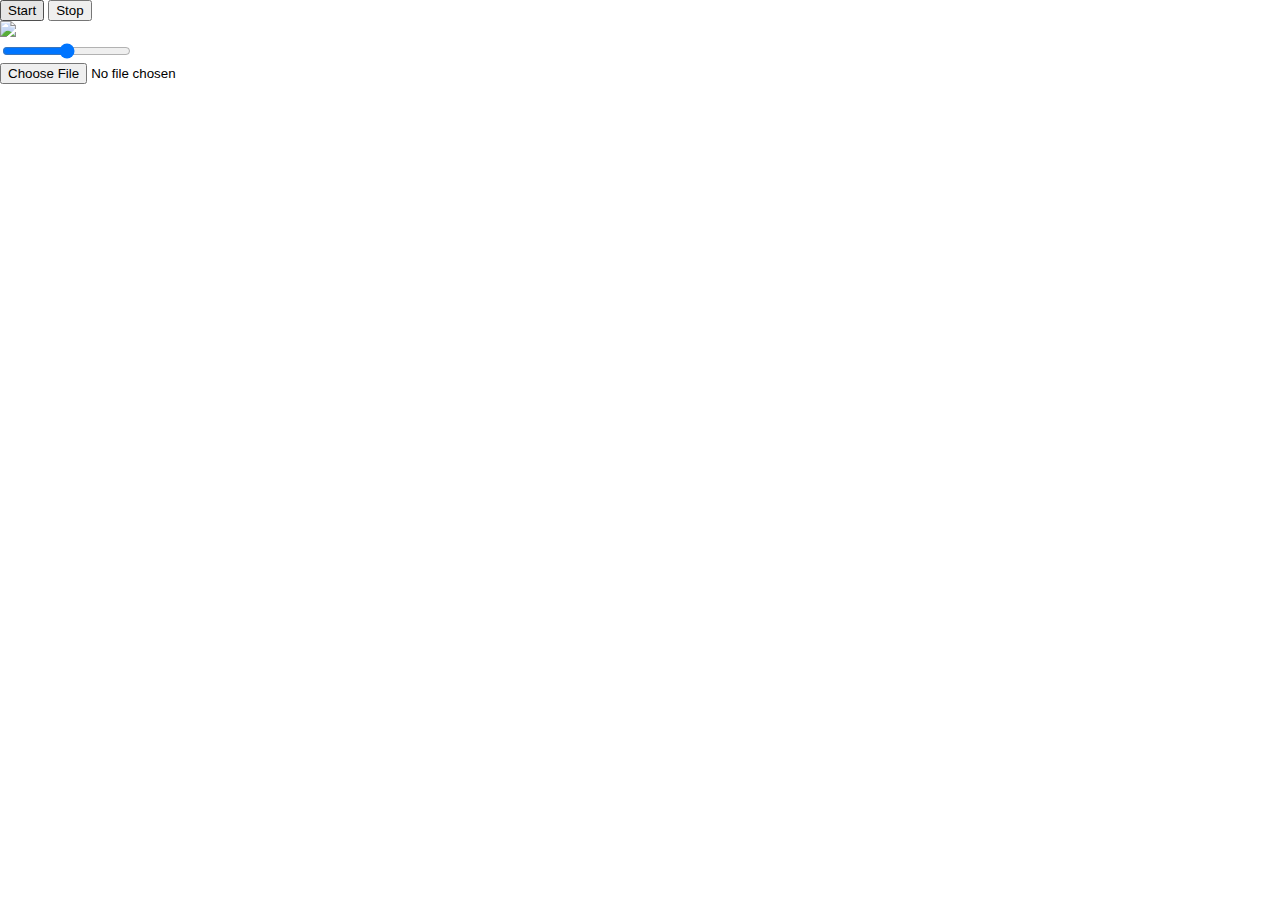
==== listener.html @ 39ed37f9 "Add basic landing." ====
<!doctype html>
<html>

<head>
    <title>Meltdown</title>
    <meta charset="utf-8">
    <style>
        body {
            margin: 0;
        }
    </style>
    <script src="lib/capture.js"></script>
    <script src="js/main.js"></script>
</head>

<body>
    <div>
    <button onclick="onLoad()" style="display: inline-block;" id="startButton">
        Start
    </button>
    <button onclick="stop()" style="display: inline-block;">
        Stop
    </button>
    </div>
    <div><img id="image" src="./resources/maxresdefault.jpg"/></div>
    <div><input type="range" id="vol" name="vol" min="100" max="20000" step="50" onchange="sliderInput(this.value)"/></div>
    <input type="file" id="uploader" accept="image/*" />
</body>

</html>
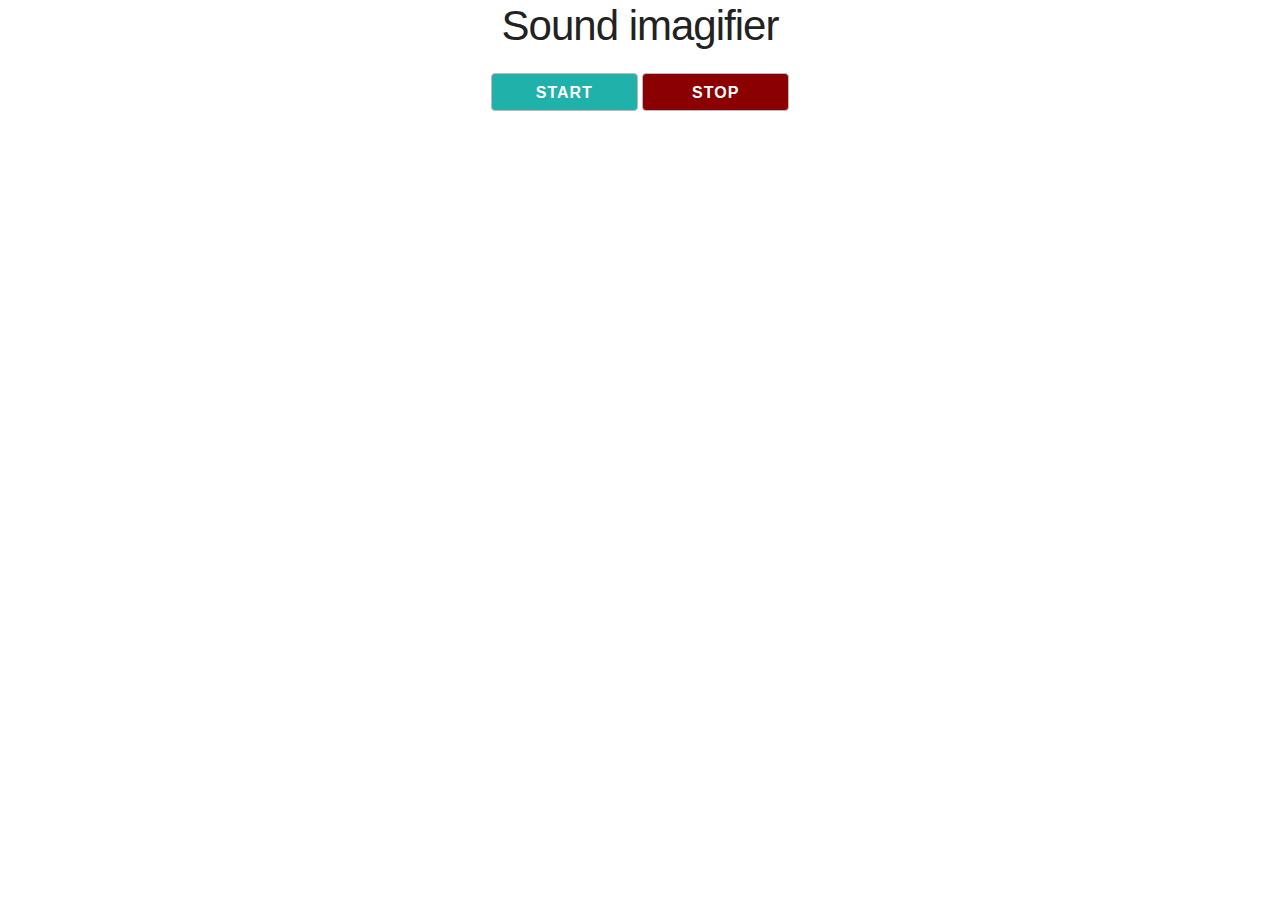
==== commit b99cce5b: "listener.html: add styles and markup." ====
--- a/listener.html
+++ b/listener.html
@@ -3,28 +3,51 @@
 
 <head>
     <title>Meltdown</title>
+
+    <link rel="stylesheet" href="css/normalize.css">
+    <link rel="stylesheet" href="css/skeleton.css">
+    <link rel="stylesheet" href="css/listener.css">
+
     <meta charset="utf-8">
-    <style>
-        body {
-            margin: 0;
-        }
-    </style>
+
     <script src="lib/capture.js"></script>
     <script src="js/main.js"></script>
+    <script src="js/listener.js"></script>
 </head>
 
 <body>
-    <div>
-    <button onclick="onLoad()" style="display: inline-block;" id="startButton">
-        Start
-    </button>
-    <button onclick="stop()" style="display: inline-block;">
-        Stop
-    </button>
+    <div class="container">
+        <div class="row">
+            <div class="twelve columns" style="text-align: center;">
+                <h2>Sound imagifier</h2>
+            </div>
+        </div>
+        <div class="row">
+            <div class="twelve columns" style="text-align: center;">
+                <button onclick="onLoad()" style="display: inline-block;" id="startButton">
+                    Start
+                </button>
+                <button onclick="stop()" style="display: inline-block;" id="stopButton">
+                    Stop
+                </button>
+            </div>
+        </div>
+
+        <div class="row">
+            <div class="twelve columns" style="text-align: center;">
+                <canvas id="barsCanvas" style="display: block;"></canvas>
+            </div>
+        </div>
+
+        <div class="row">
+            <div class="twelve columns" style="text-align: center;">
+                <canvas id="waterfallCanvas" style="display: block;"></canvas>
+            </div>
+        </div>
+        
+        
+
     </div>
-    <div><img id="image" src="./resources/maxresdefault.jpg"/></div>
-    <div><input type="range" id="vol" name="vol" min="100" max="20000" step="50" onchange="sliderInput(this.value)"/></div>
-    <input type="file" id="uploader" accept="image/*" />
 </body>
 
 </html>--- a/css/skeleton.css
+++ b/css/skeleton.css
@@ -0,0 +1,418 @@
+/*
+* Skeleton V2.0.4
+* Copyright 2014, Dave Gamache
+* www.getskeleton.com
+* Free to use under the MIT license.
+* http://www.opensource.org/licenses/mit-license.php
+* 12/29/2014
+*/
+
+
+/* Table of contents
+––––––––––––––––––––––––––––––––––––––––––––––––––
+- Grid
+- Base Styles
+- Typography
+- Links
+- Buttons
+- Forms
+- Lists
+- Code
+- Tables
+- Spacing
+- Utilities
+- Clearing
+- Media Queries
+*/
+
+
+/* Grid
+–––––––––––––––––––––––––––––––––––––––––––––––––– */
+.container {
+  position: relative;
+  width: 100%;
+  max-width: 960px;
+  margin: 0 auto;
+  padding: 0 20px;
+  box-sizing: border-box; }
+.column,
+.columns {
+  width: 100%;
+  float: left;
+  box-sizing: border-box; }
+
+/* For devices larger than 400px */
+@media (min-width: 400px) {
+  .container {
+    width: 85%;
+    padding: 0; }
+}
+
+/* For devices larger than 550px */
+@media (min-width: 550px) {
+  .container {
+    width: 50%; }
+  .column,
+  .columns {
+    margin-left: 4%; }
+  .column:first-child,
+  .columns:first-child {
+    margin-left: 0; }
+
+  .one.column,
+  .one.columns                    { width: 4.66666666667%; }
+  .two.columns                    { width: 13.3333333333%; }
+  .three.columns                  { width: 22%;            }
+  .four.columns                   { width: 30.6666666667%; }
+  .five.columns                   { width: 39.3333333333%; }
+  .six.columns                    { width: 48%;            }
+  .seven.columns                  { width: 56.6666666667%; }
+  .eight.columns                  { width: 65.3333333333%; }
+  .nine.columns                   { width: 74.0%;          }
+  .ten.columns                    { width: 82.6666666667%; }
+  .eleven.columns                 { width: 91.3333333333%; }
+  .twelve.columns                 { width: 100%; margin-left: 0; }
+
+  .one-third.column               { width: 30.6666666667%; }
+  .two-thirds.column              { width: 65.3333333333%; }
+
+  .one-half.column                { width: 48%; }
+
+  /* Offsets */
+  .offset-by-one.column,
+  .offset-by-one.columns          { margin-left: 8.66666666667%; }
+  .offset-by-two.column,
+  .offset-by-two.columns          { margin-left: 17.3333333333%; }
+  .offset-by-three.column,
+  .offset-by-three.columns        { margin-left: 26%;            }
+  .offset-by-four.column,
+  .offset-by-four.columns         { margin-left: 34.6666666667%; }
+  .offset-by-five.column,
+  .offset-by-five.columns         { margin-left: 43.3333333333%; }
+  .offset-by-six.column,
+  .offset-by-six.columns          { margin-left: 52%;            }
+  .offset-by-seven.column,
+  .offset-by-seven.columns        { margin-left: 60.6666666667%; }
+  .offset-by-eight.column,
+  .offset-by-eight.columns        { margin-left: 69.3333333333%; }
+  .offset-by-nine.column,
+  .offset-by-nine.columns         { margin-left: 78.0%;          }
+  .offset-by-ten.column,
+  .offset-by-ten.columns          { margin-left: 86.6666666667%; }
+  .offset-by-eleven.column,
+  .offset-by-eleven.columns       { margin-left: 95.3333333333%; }
+
+  .offset-by-one-third.column,
+  .offset-by-one-third.columns    { margin-left: 34.6666666667%; }
+  .offset-by-two-thirds.column,
+  .offset-by-two-thirds.columns   { margin-left: 69.3333333333%; }
+
+  .offset-by-one-half.column,
+  .offset-by-one-half.columns     { margin-left: 52%; }
+
+}
+
+
+/* Base Styles
+–––––––––––––––––––––––––––––––––––––––––––––––––– */
+/* NOTE
+html is set to 62.5% so that all the REM measurements throughout Skeleton
+are based on 10px sizing. So basically 1.5rem = 15px :) */
+html {
+  font-size: 62.5%; }
+body {
+  font-size: 1.5em; /* currently ems cause chrome bug misinterpreting rems on body element */
+  line-height: 1.6;
+  font-weight: 400;
+  font-family: "Raleway", "HelveticaNeue", "Helvetica Neue", Helvetica, Arial, sans-serif;
+  color: #222; }
+
+
+/* Typography
+–––––––––––––––––––––––––––––––––––––––––––––––––– */
+h1, h2, h3, h4, h5, h6 {
+  margin-top: 0;
+  margin-bottom: 2rem;
+  font-weight: 300; }
+h1 { font-size: 4.0rem; line-height: 1.2;  letter-spacing: -.1rem;}
+h2 { font-size: 3.6rem; line-height: 1.25; letter-spacing: -.1rem; }
+h3 { font-size: 3.0rem; line-height: 1.3;  letter-spacing: -.1rem; }
+h4 { font-size: 2.4rem; line-height: 1.35; letter-spacing: -.08rem; }
+h5 { font-size: 1.8rem; line-height: 1.5;  letter-spacing: -.05rem; }
+h6 { font-size: 1.5rem; line-height: 1.6;  letter-spacing: 0; }
+
+/* Larger than phablet */
+@media (min-width: 550px) {
+  h1 { font-size: 5.0rem; }
+  h2 { font-size: 4.2rem; }
+  h3 { font-size: 3.6rem; }
+  h4 { font-size: 3.0rem; }
+  h5 { font-size: 2.4rem; }
+  h6 { font-size: 1.5rem; }
+}
+
+p {
+  margin-top: 0; }
+
+
+/* Links
+–––––––––––––––––––––––––––––––––––––––––––––––––– */
+a {
+  color: #1EAEDB; }
+a:hover {
+  color: #0FA0CE; }
+
+
+/* Buttons
+–––––––––––––––––––––––––––––––––––––––––––––––––– */
+.button,
+button,
+input[type="submit"],
+input[type="reset"],
+input[type="button"] {
+  display: inline-block;
+  height: 38px;
+  padding: 0 30px;
+  color: #555;
+  text-align: center;
+  font-size: 11px;
+  font-weight: 600;
+  line-height: 38px;
+  letter-spacing: .1rem;
+  text-transform: uppercase;
+  text-decoration: none;
+  white-space: nowrap;
+  background-color: transparent;
+  border-radius: 4px;
+  border: 1px solid #bbb;
+  cursor: pointer;
+  box-sizing: border-box; }
+.button:hover,
+button:hover,
+input[type="submit"]:hover,
+input[type="reset"]:hover,
+input[type="button"]:hover,
+.button:focus,
+button:focus,
+input[type="submit"]:focus,
+input[type="reset"]:focus,
+input[type="button"]:focus {
+  color: #333;
+  border-color: #888;
+  outline: 0; }
+.button.button-primary,
+button.button-primary,
+input[type="submit"].button-primary,
+input[type="reset"].button-primary,
+input[type="button"].button-primary {
+  color: #FFF;
+  background-color: #33C3F0;
+  border-color: #33C3F0; }
+.button.button-primary:hover,
+button.button-primary:hover,
+input[type="submit"].button-primary:hover,
+input[type="reset"].button-primary:hover,
+input[type="button"].button-primary:hover,
+.button.button-primary:focus,
+button.button-primary:focus,
+input[type="submit"].button-primary:focus,
+input[type="reset"].button-primary:focus,
+input[type="button"].button-primary:focus {
+  color: #FFF;
+  background-color: #1EAEDB;
+  border-color: #1EAEDB; }
+
+
+/* Forms
+–––––––––––––––––––––––––––––––––––––––––––––––––– */
+input[type="email"],
+input[type="number"],
+input[type="search"],
+input[type="text"],
+input[type="tel"],
+input[type="url"],
+input[type="password"],
+textarea,
+select {
+  height: 38px;
+  padding: 6px 10px; /* The 6px vertically centers text on FF, ignored by Webkit */
+  background-color: #fff;
+  border: 1px solid #D1D1D1;
+  border-radius: 4px;
+  box-shadow: none;
+  box-sizing: border-box; }
+/* Removes awkward default styles on some inputs for iOS */
+input[type="email"],
+input[type="number"],
+input[type="search"],
+input[type="text"],
+input[type="tel"],
+input[type="url"],
+input[type="password"],
+textarea {
+  -webkit-appearance: none;
+     -moz-appearance: none;
+          appearance: none; }
+textarea {
+  min-height: 65px;
+  padding-top: 6px;
+  padding-bottom: 6px; }
+input[type="email"]:focus,
+input[type="number"]:focus,
+input[type="search"]:focus,
+input[type="text"]:focus,
+input[type="tel"]:focus,
+input[type="url"]:focus,
+input[type="password"]:focus,
+textarea:focus,
+select:focus {
+  border: 1px solid #33C3F0;
+  outline: 0; }
+label,
+legend {
+  display: block;
+  margin-bottom: .5rem;
+  font-weight: 600; }
+fieldset {
+  padding: 0;
+  border-width: 0; }
+input[type="checkbox"],
+input[type="radio"] {
+  display: inline; }
+label > .label-body {
+  display: inline-block;
+  margin-left: .5rem;
+  font-weight: normal; }
+
+
+/* Lists
+–––––––––––––––––––––––––––––––––––––––––––––––––– */
+ul {
+  list-style: circle inside; }
+ol {
+  list-style: decimal inside; }
+ol, ul {
+  padding-left: 0;
+  margin-top: 0; }
+ul ul,
+ul ol,
+ol ol,
+ol ul {
+  margin: 1.5rem 0 1.5rem 3rem;
+  font-size: 90%; }
+li {
+  margin-bottom: 1rem; }
+
+
+/* Code
+–––––––––––––––––––––––––––––––––––––––––––––––––– */
+code {
+  padding: .2rem .5rem;
+  margin: 0 .2rem;
+  font-size: 90%;
+  white-space: nowrap;
+  background: #F1F1F1;
+  border: 1px solid #E1E1E1;
+  border-radius: 4px; }
+pre > code {
+  display: block;
+  padding: 1rem 1.5rem;
+  white-space: pre; }
+
+
+/* Tables
+–––––––––––––––––––––––––––––––––––––––––––––––––– */
+th,
+td {
+  padding: 12px 15px;
+  text-align: left;
+  border-bottom: 1px solid #E1E1E1; }
+th:first-child,
+td:first-child {
+  padding-left: 0; }
+th:last-child,
+td:last-child {
+  padding-right: 0; }
+
+
+/* Spacing
+–––––––––––––––––––––––––––––––––––––––––––––––––– */
+button,
+.button {
+  margin-bottom: 1rem; }
+input,
+textarea,
+select,
+fieldset {
+  margin-bottom: 1.5rem; }
+pre,
+blockquote,
+dl,
+figure,
+table,
+p,
+ul,
+ol,
+form {
+  margin-bottom: 2.5rem; }
+
+
+/* Utilities
+–––––––––––––––––––––––––––––––––––––––––––––––––– */
+.u-full-width {
+  width: 100%;
+  box-sizing: border-box; }
+.u-max-full-width {
+  max-width: 100%;
+  box-sizing: border-box; }
+.u-pull-right {
+  float: right; }
+.u-pull-left {
+  float: left; }
+
+
+/* Misc
+–––––––––––––––––––––––––––––––––––––––––––––––––– */
+hr {
+  margin-top: 3rem;
+  margin-bottom: 3.5rem;
+  border-width: 0;
+  border-top: 1px solid #E1E1E1; }
+
+
+/* Clearing
+–––––––––––––––––––––––––––––––––––––––––––––––––– */
+
+/* Self Clearing Goodness */
+.container:after,
+.row:after,
+.u-cf {
+  content: "";
+  display: table;
+  clear: both; }
+
+
+/* Media Queries
+–––––––––––––––––––––––––––––––––––––––––––––––––– */
+/*
+Note: The best way to structure the use of media queries is to create the queries
+near the relevant code. For example, if you wanted to change the styles for buttons
+on small devices, paste the mobile query code up in the buttons section and style it
+there.
+*/
+
+
+/* Larger than mobile */
+@media (min-width: 400px) {}
+
+/* Larger than phablet (also point when grid becomes active) */
+@media (min-width: 550px) {}
+
+/* Larger than tablet */
+@media (min-width: 750px) {}
+
+/* Larger than desktop */
+@media (min-width: 1000px) {}
+
+/* Larger than Desktop HD */
+@media (min-width: 1200px) {}
--- a/css/listener.css
+++ b/css/listener.css
@@ -0,0 +1,22 @@
+#barsCanvas{
+    width: 60%;
+    margin-left: 20%;
+}
+
+#waterfallCanvas{
+    width: 60%;
+    margin-left: 20%;
+}
+
+#startButton{
+    color: white;
+    background-color: lightseagreen;
+    width: 23%;
+    font-size: medium;
+}
+#stopButton{
+    color: white;
+    background-color: darkred;
+    width: 23%;
+    font-size: medium;
+}
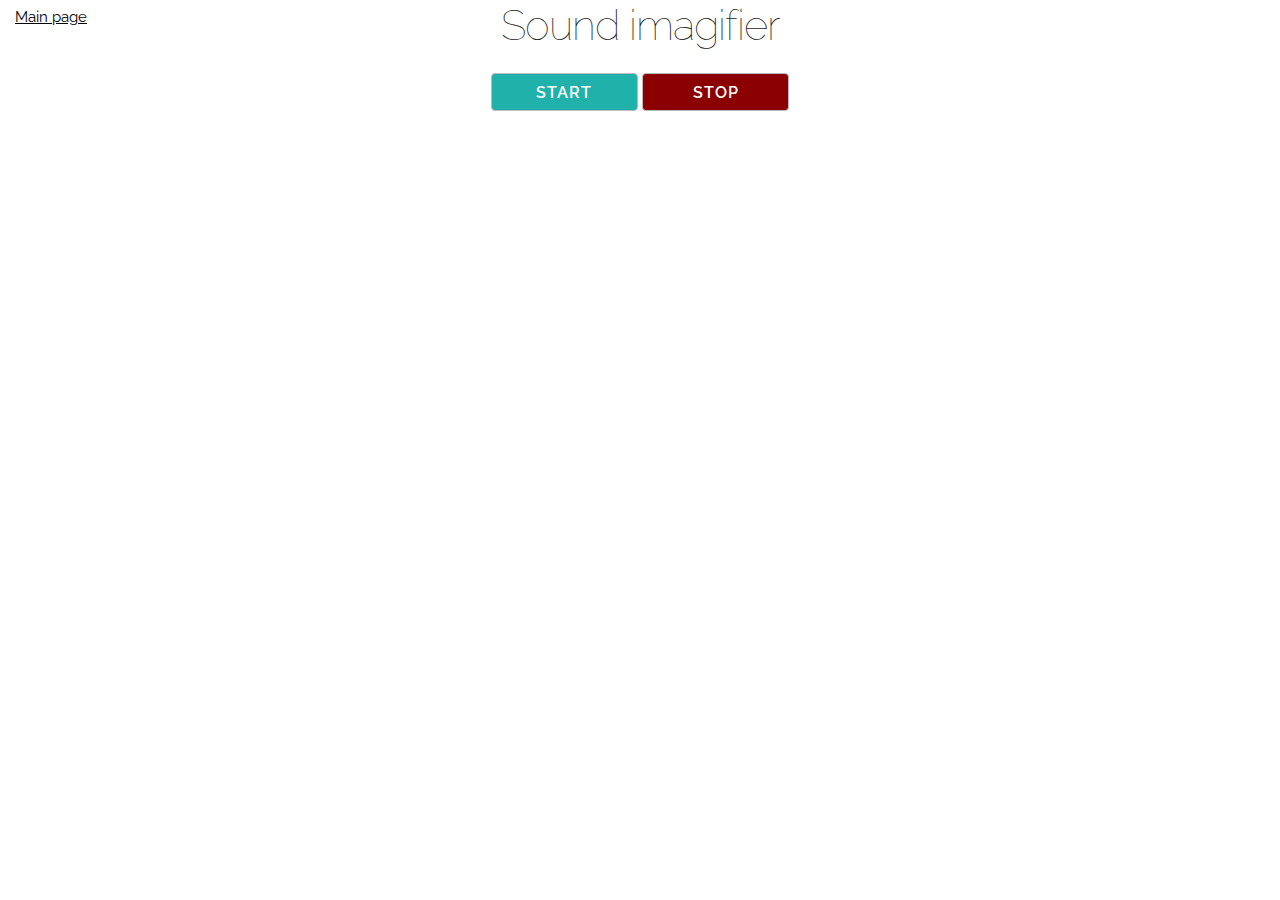
==== commit 9bb96e81: "Add Raleway font support." ====
--- a/listener.html
+++ b/listener.html
@@ -11,11 +11,12 @@
     <meta charset="utf-8">
 
     <script src="lib/capture.js"></script>
-    <script src="js/main.js"></script>
+    <script src="js/main_streamer.js"></script>
     <script src="js/listener.js"></script>
 </head>
 
 <body>
+    <a href="index.html" id="mainPageLink">Main page</a>
     <div class="container">
         <div class="row">
             <div class="twelve columns" style="text-align: center;">
--- a/css/skeleton.css
+++ b/css/skeleton.css
@@ -25,6 +25,7 @@
 - Media Queries
 */
 
+@import url(https://fonts.googleapis.com/css?family=Raleway);
 
 /* Grid
 –––––––––––––––––––––––––––––––––––––––––––––––––– */
@@ -416,3 +417,10 @@
 
 /* Larger than Desktop HD */
 @media (min-width: 1200px) {}
+
+#mainPageLink{
+  color: black;
+  position: absolute;
+  padding: 5px 15px;
+}
+
--- a/css/listener.css
+++ b/css/listener.css
@@ -20,3 +20,8 @@
     width: 23%;
     font-size: medium;
 }
+
+
+h2{
+    font-weight: 100;
+}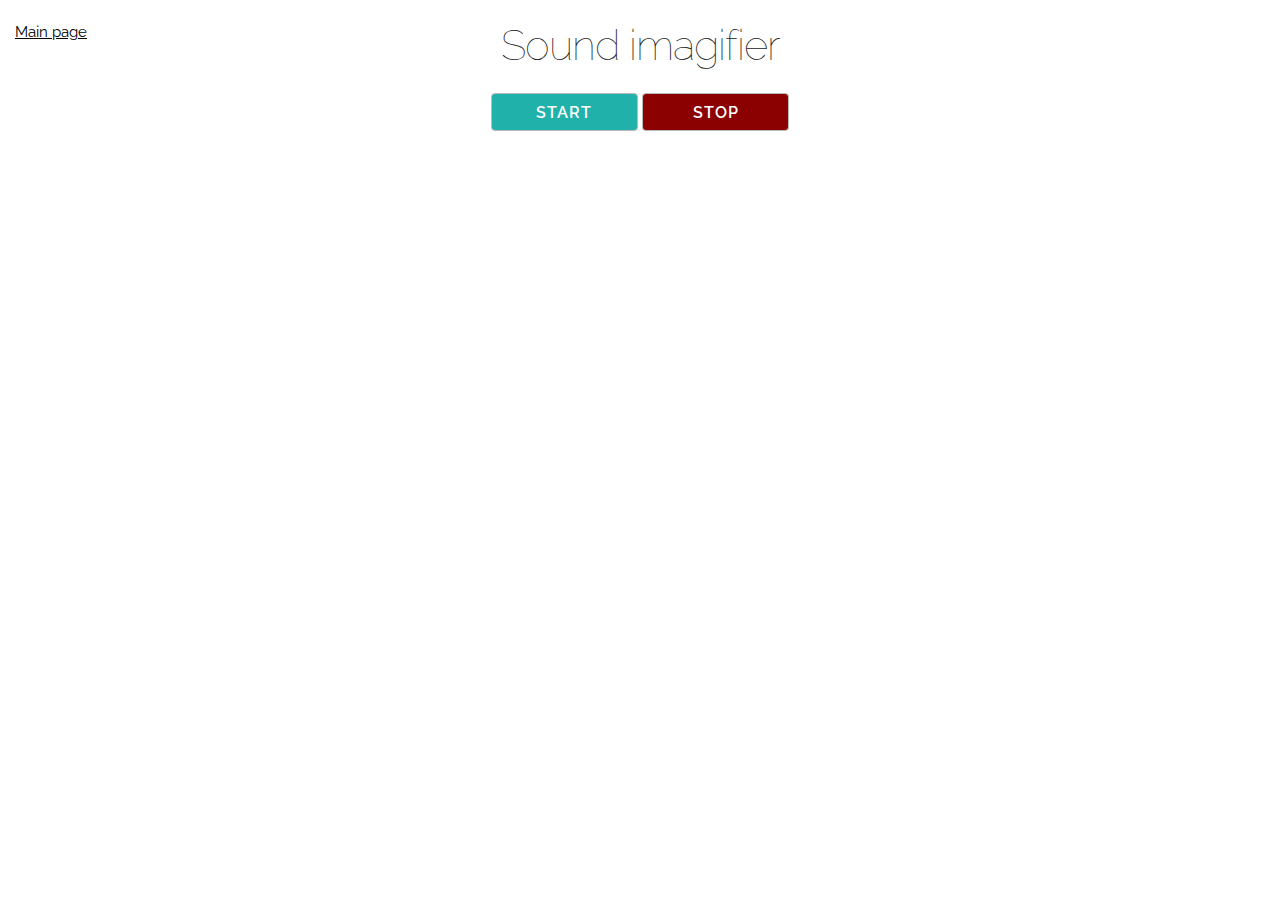
==== commit dbce5cd7: "fix jhs filensme" ====
--- a/listener.html
+++ b/listener.html
@@ -11,7 +11,7 @@
     <meta charset="utf-8">
 
     <script src="lib/capture.js"></script>
-    <script src="js/main_streamer.js"></script>
+    <script src="js/streamer.js"></script>
     <script src="js/listener.js"></script>
 </head>
 
--- a/css/skeleton.css
+++ b/css/skeleton.css
@@ -25,7 +25,7 @@
 - Media Queries
 */
 
-@import url(https://fonts.googleapis.com/css?family=Raleway);
+@import url(https://fonts.googleapis.com/css2?family=Raleway:ital,wght@0,200;1,300&display=swap);
 
 /* Grid
 –––––––––––––––––––––––––––––––––––––––––––––––––– */
@@ -421,6 +421,6 @@
 #mainPageLink{
   color: black;
   position: absolute;
-  padding: 5px 15px;
+  padding: 0px 15px;
 }
 
--- a/css/listener.css
+++ b/css/listener.css
@@ -21,7 +21,10 @@
     font-size: medium;
 }
 
-
 h2{
     font-weight: 100;
+}
+
+body{
+    padding-top: 20px;
 }